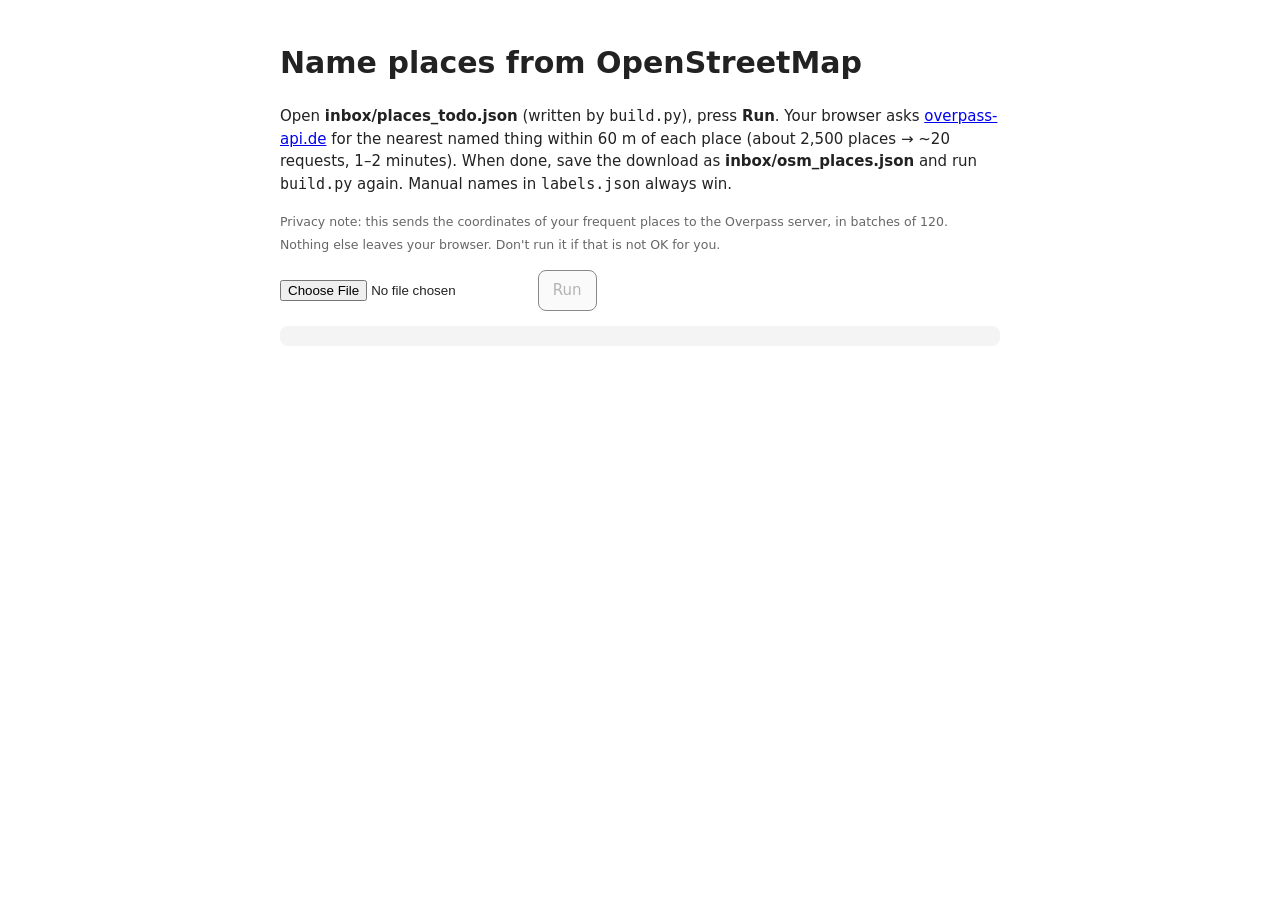
==== pipeline/osm_names.html @ 7ac7483e "Strava export ingestion (GPX/TCX/FIT), OSM naming helper, monthly GitHub Action rebuild from Google " ====
<!doctype html>
<meta charset="utf-8">
<title>tracknfeel · name places from OpenStreetMap</title>
<style>
body{font:15px/1.5 system-ui,sans-serif;max-width:720px;margin:40px auto;padding:0 16px;color:#222}
button{font:inherit;padding:8px 14px;border-radius:8px;border:1px solid #888;background:#fafafa;cursor:pointer}
pre{background:#f4f4f4;padding:10px;border-radius:8px;max-height:300px;overflow:auto;font-size:12px}
small{color:#666}
</style>
<h1>Name places from OpenStreetMap</h1>
<p>Open <b>inbox/places_todo.json</b> (written by <code>build.py</code>), press <b>Run</b>. Your browser asks
<a href="https://overpass-api.de">overpass-api.de</a> for the nearest named thing within 60 m of each place
(about 2,500 places → ~20 requests, 1–2 minutes). When done, save the download as <b>inbox/osm_places.json</b>
and run <code>build.py</code> again. Manual names in <code>labels.json</code> always win.</p>
<p><small>Privacy note: this sends the coordinates of your frequent places to the Overpass server, in batches of 120.
Nothing else leaves your browser. Don't run it if that is not OK for you.</small></p>
<p><input type="file" id="f" accept=".json"> <button id="run" disabled>Run</button></p>
<p id="status"></p>
<pre id="log"></pre>
<script>
let todo = [];
const $ = s => document.querySelector(s), log = m => { $("#log").textContent += m + "\n"; };
$("#f").onchange = async e => { todo = JSON.parse(await e.target.files[0].text()); $("#status").textContent = `${todo.length} places loaded`; $("#run").disabled = false; };
const hav = (a, b, c, d) => { const p = Math.PI / 180; return 12742000 * Math.asin(Math.sqrt(Math.sin((c - a) * p / 2) ** 2 + Math.cos(a * p) * Math.cos(c * p) * Math.sin((d - b) * p / 2) ** 2)); };
const KEYS = ["amenity", "shop", "tourism", "leisure", "office", "public_transport", "railway", "aeroway", "sport", "healthcare", "craft", "club", "historic", "building"];
const sleep = ms => new Promise(r => setTimeout(r, ms));
$("#run").onclick = async () => {
  $("#run").disabled = true;
  const best = {};
  for (let s = 0; s < todo.length; s += 120) {
    const chunk = todo.slice(s, s + 120);
    const q = "[out:json][timeout:90];(" + chunk.map(([k, la, lo]) => `nwr(around:60,${la},${lo})[name];`).join("") + ");out center tags;";
    let data = null;
    for (let t = 0; t < 4 && !data; t++) {
      try {
        const r = await fetch("https://overpass-api.de/api/interpreter", { method: "POST", body: "data=" + encodeURIComponent(q) });
        if (r.ok) data = await r.json(); else { log(`batch ${s}: HTTP ${r.status}, retrying`); await sleep(20000 * (t + 1)); }
      } catch (e) { log(`batch ${s}: ${e}`); await sleep(20000 * (t + 1)); }
    }
    if (!data) { log(`batch ${s}: gave up`); continue; }
    for (const el of data.elements) {
      const la = el.lat ?? el.center?.lat, lo = el.lon ?? el.center?.lon; if (la == null) continue;
      const tg = el.tags || {}; let cat = "";
      for (const k of KEYS) if (tg[k] && tg[k] !== "yes") { cat = k; break; }
      const pri = cat === "building" ? 2 : (cat === "railway" || cat === "public_transport") ? 1 : cat ? 0 : 3;
      for (const [k, pla, plo] of chunk) {
        const d = hav(pla, plo, la, lo); if (d > 60) continue;
        const score = d + pri * 40;
        if (!best[k] || score < best[k].score) best[k] = { name: tg.name, score, d: Math.round(d), cat: cat ? `${cat}=${tg[cat]}` : "" };
      }
    }
    $("#status").textContent = `${Math.min(s + 120, todo.length)} / ${todo.length} queried, ${Object.keys(best).length} named`;
    await sleep(3000);
  }
  const out = {}; for (const [k, v] of Object.entries(best)) out[k] = v.name;
  const blob = new Blob([JSON.stringify(out, null, 1)], { type: "application/json" });
  const a = document.createElement("a"); a.href = URL.createObjectURL(blob); a.download = "osm_places.json"; a.click();
  log(JSON.stringify(Object.fromEntries(Object.entries(best).slice(0, 40).map(([k, v]) => [k, `${v.name} (${v.cat}, ${v.d} m)`])), null, 1));
  $("#status").textContent += " — done, osm_places.json downloaded";
};
</script>
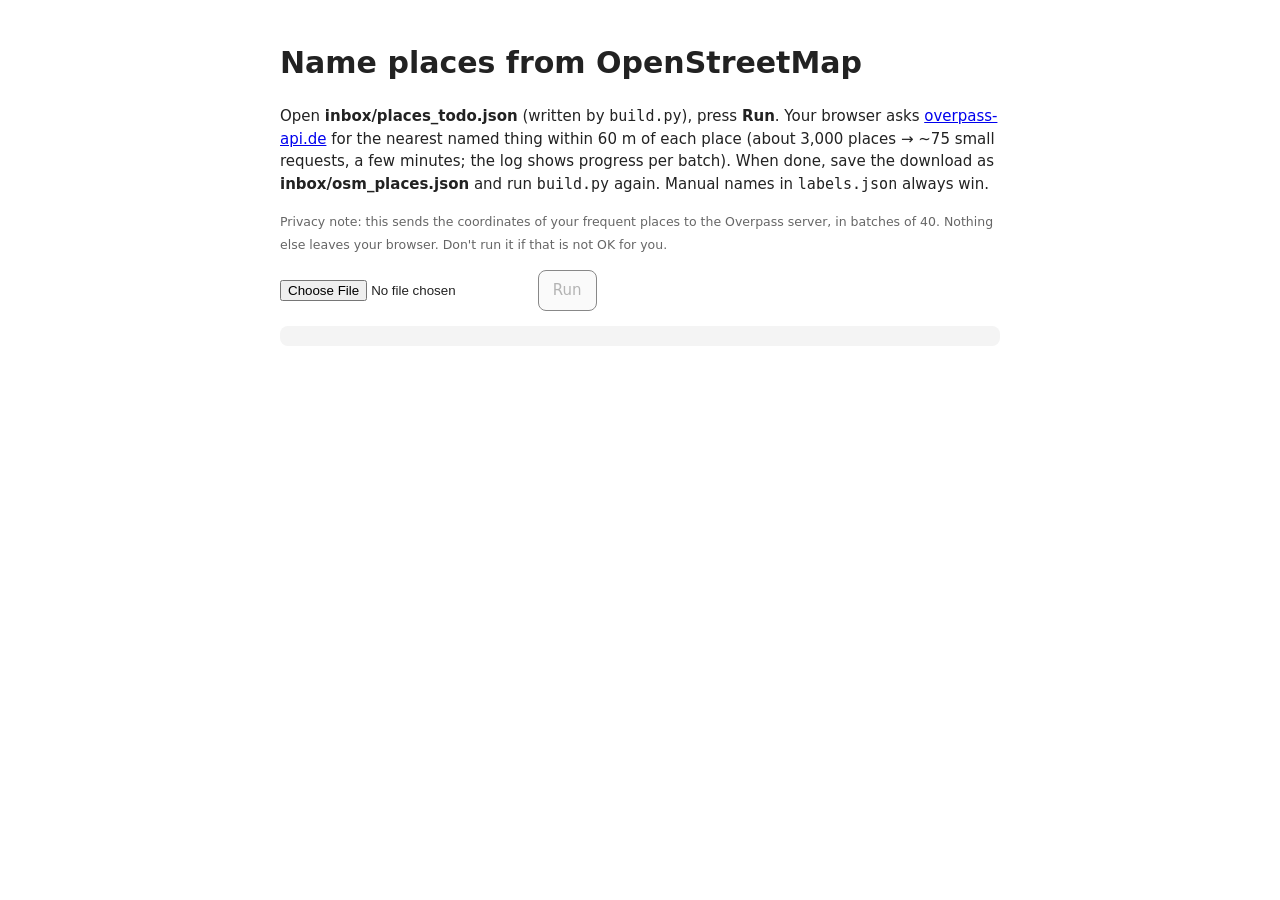
==== commit 74947ffb: "osm_names: smaller batches, mirror servers, per-batch diagnostics Co-Authored-By: Claude Fable 5.1 <" ====
--- a/pipeline/osm_names.html
+++ b/pipeline/osm_names.html
@@ -10,9 +10,9 @@
 <h1>Name places from OpenStreetMap</h1>
 <p>Open <b>inbox/places_todo.json</b> (written by <code>build.py</code>), press <b>Run</b>. Your browser asks
 <a href="https://overpass-api.de">overpass-api.de</a> for the nearest named thing within 60 m of each place
-(about 2,500 places → ~20 requests, 1–2 minutes). When done, save the download as <b>inbox/osm_places.json</b>
+(about 3,000 places → ~75 small requests, a few minutes; the log shows progress per batch). When done, save the download as <b>inbox/osm_places.json</b>
 and run <code>build.py</code> again. Manual names in <code>labels.json</code> always win.</p>
-<p><small>Privacy note: this sends the coordinates of your frequent places to the Overpass server, in batches of 120.
+<p><small>Privacy note: this sends the coordinates of your frequent places to the Overpass server, in batches of 40.
 Nothing else leaves your browser. Don't run it if that is not OK for you.</small></p>
 <p><input type="file" id="f" accept=".json"> <button id="run" disabled>Run</button></p>
 <p id="status"></p>
@@ -24,20 +24,29 @@
 const hav = (a, b, c, d) => { const p = Math.PI / 180; return 12742000 * Math.asin(Math.sqrt(Math.sin((c - a) * p / 2) ** 2 + Math.cos(a * p) * Math.cos(c * p) * Math.sin((d - b) * p / 2) ** 2)); };
 const KEYS = ["amenity", "shop", "tourism", "leisure", "office", "public_transport", "railway", "aeroway", "sport", "healthcare", "craft", "club", "historic", "building"];
 const sleep = ms => new Promise(r => setTimeout(r, ms));
+const ENDPOINTS = ["https://overpass-api.de/api/interpreter", "https://overpass.kumi.systems/api/interpreter", "https://lz4.overpass-api.de/api/interpreter", "https://z.overpass-api.de/api/interpreter"];
+let ep = 0;
+async function overpass(q) {
+  for (let t = 0; t < 8; t++) {
+    const url = ENDPOINTS[ep % ENDPOINTS.length];
+    try {
+      const r = await fetch(url, { method: "POST", body: "data=" + encodeURIComponent(q) });
+      if (r.ok) { const j = await r.json(); if (j.remark) log("remark: " + j.remark); return j; }
+      log(`HTTP ${r.status} from ${new URL(url).host}, switching server`);
+    } catch (e) { log(`${new URL(url).host}: ${e.message}, switching server`); }
+    ep++; await sleep(4000 + 3000 * t);
+  }
+  return null;
+}
 $("#run").onclick = async () => {
   $("#run").disabled = true;
-  const best = {};
-  for (let s = 0; s < todo.length; s += 120) {
-    const chunk = todo.slice(s, s + 120);
-    const q = "[out:json][timeout:90];(" + chunk.map(([k, la, lo]) => `nwr(around:60,${la},${lo})[name];`).join("") + ");out center tags;";
-    let data = null;
-    for (let t = 0; t < 4 && !data; t++) {
-      try {
-        const r = await fetch("https://overpass-api.de/api/interpreter", { method: "POST", body: "data=" + encodeURIComponent(q) });
-        if (r.ok) data = await r.json(); else { log(`batch ${s}: HTTP ${r.status}, retrying`); await sleep(20000 * (t + 1)); }
-      } catch (e) { log(`batch ${s}: ${e}`); await sleep(20000 * (t + 1)); }
-    }
-    if (!data) { log(`batch ${s}: gave up`); continue; }
+  const best = {}; const BATCH = 40; let failed = 0;
+  for (let s = 0; s < todo.length; s += BATCH) {
+    const chunk = todo.slice(s, s + BATCH);
+    const q = "[out:json][timeout:120];(" + chunk.map(([k, la, lo]) => `nwr(around:60,${la},${lo})[name];`).join("") + ");out center tags;";
+    const data = await overpass(q);
+    if (!data) { failed += chunk.length; log(`batch at ${s}: gave up`); continue; }
+    let matched = 0;
     for (const el of data.elements) {
       const la = el.lat ?? el.center?.lat, lo = el.lon ?? el.center?.lon; if (la == null) continue;
       const tg = el.tags || {}; let cat = "";
@@ -45,17 +54,18 @@
       const pri = cat === "building" ? 2 : (cat === "railway" || cat === "public_transport") ? 1 : cat ? 0 : 3;
       for (const [k, pla, plo] of chunk) {
         const d = hav(pla, plo, la, lo); if (d > 60) continue;
-        const score = d + pri * 40;
+        const score = d + pri * 40; matched++;
         if (!best[k] || score < best[k].score) best[k] = { name: tg.name, score, d: Math.round(d), cat: cat ? `${cat}=${tg[cat]}` : "" };
       }
     }
-    $("#status").textContent = `${Math.min(s + 120, todo.length)} / ${todo.length} queried, ${Object.keys(best).length} named`;
-    await sleep(3000);
+    log(`batch at ${s}: ${data.elements.length} named objects, ${matched} within 60 m`);
+    $("#status").textContent = `${Math.min(s + BATCH, todo.length)} / ${todo.length} queried, ${Object.keys(best).length} named` + (failed ? `, ${failed} skipped` : "");
+    await sleep(1500);
   }
   const out = {}; for (const [k, v] of Object.entries(best)) out[k] = v.name;
   const blob = new Blob([JSON.stringify(out, null, 1)], { type: "application/json" });
   const a = document.createElement("a"); a.href = URL.createObjectURL(blob); a.download = "osm_places.json"; a.click();
-  log(JSON.stringify(Object.fromEntries(Object.entries(best).slice(0, 40).map(([k, v]) => [k, `${v.name} (${v.cat}, ${v.d} m)`])), null, 1));
-  $("#status").textContent += " — done, osm_places.json downloaded";
+  log("sample: " + JSON.stringify(Object.fromEntries(Object.entries(best).slice(0, 30).map(([k, v]) => [k, `${v.name} (${v.cat}, ${v.d} m)`])), null, 1));
+  $("#status").textContent += " - done, osm_places.json downloaded" + (failed ? " (re-run later for the skipped ones; results merge)" : "");
 };
 </script>
